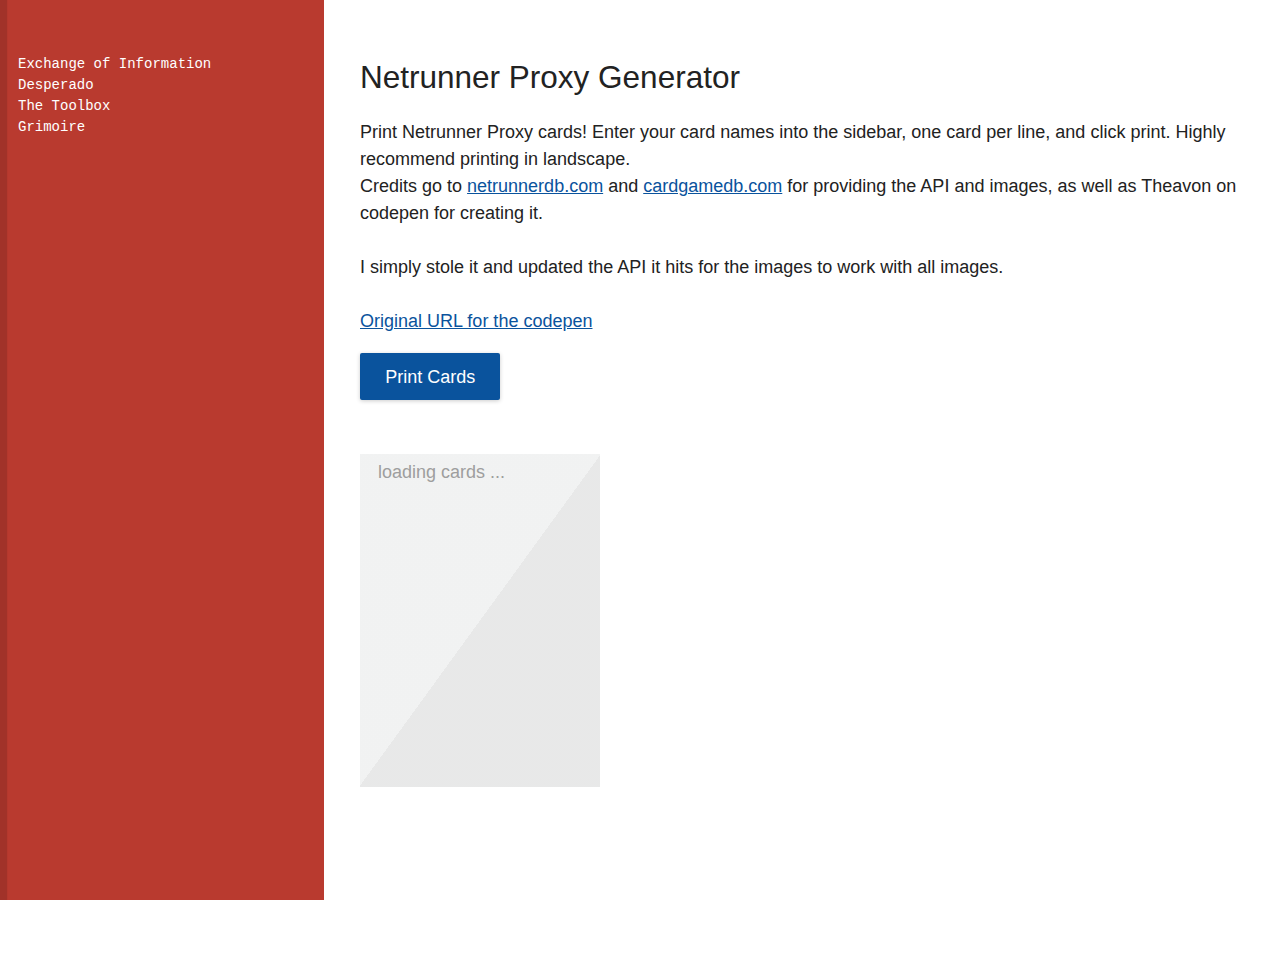
==== pages/netrunner/proxy-creator.html @ 9dec840b "adding netrunner proxy page" ====
<!DOCTYPE html>
<html lang="en" >
<head>
  <meta charset="UTF-8">
  <title>CodePen - Netrunner Proxy Generator</title>
  <meta name="viewport" content="width=device-width, initial-scale=1"><link rel="stylesheet" href="./style.css">

</head>
<body>
<!-- partial:index.partial.html -->
<div class="print-hide">

  <h1>
    Netrunner Proxy Generator
  </h1>

  <p>
    Print Netrunner Proxy cards! Enter your card names into the sidebar, one card per line, and click print. Highly recommend printing in landscape. <br />
    Credits go to <a href="https://netrunnerdb.com/" title="NetrunnerDB">netrunnerdb.com</a> and <a href="http://cardgamedb.com/" title="Card Game DB">cardgamedb.com</a> for providing the API and images, as well as Theavon on codepen for creating it. 
	<br><br>
	I simply stole it and updated the API it hits for the images to work with all images.
	<br><br>
	<a href="https://codepen.io/Theavon/pen/YQmgBG">Original URL for the codepen</a>
  </p>

  
  <p>
    <a class="btn" href="javascript:window.print();" title="Print">Print Cards</a>
  </p>
  
  <textarea id="UserInput" name="UserInput" placeholder="Card Names" autocomplete="off" autocorrect="off" autocapitalize="off" spellcheck="false" autofocus>
Exchange of Information
Desperado
The Toolbox
Grimoire
</textarea>
  
</div>

<div id="Cards"></div>
<!-- partial -->
  <script src='https://cdnjs.cloudflare.com/ajax/libs/jquery/3.2.1/jquery.min.js'></script><script  src="./script.js"></script>

</body>
</html>
---- pages/netrunner/style.css ----
*,
*:before,
*:after {
  box-sizing: border-box;
}

html,
html * {
  font-family: -apple-system, BlinkMacSystemFont, "Segoe UI", Roboto, Helvetica, Arial, sans-serif, "Apple Color Emoji", "Segoe UI Emoji", "Segoe UI Symbol";
  font-size: 18px;
  font-weight: 400;
  line-height: 1.5;
  color: #222;
}

body {
  margin: 0;
  background-color: white;
}

textarea {
  position: fixed;
  top: 0;
  left: 0;
  width: 18rem;
  height: 100vh;
  padding: 3rem 1rem 6rem 1rem;
  border: 0 none;
  box-shadow: inset 0.4rem 0 0 #a13229;
  background-color: #B93A2F;
  color: white;
  font-family: "Courier New", monospace;
  font-size: 14px;
  outline: none;
  resize: none;
  overflow-y: auto;
}

h1 {
  margin: 3rem 0 1rem 0;
  font-size: 1.75rem;
}

P {
  margin: 1rem 0;
}

strong, b {
  font-weight: 600;
}

a {
  color: #0A539D;
  font-weight: 400;
  text-decoration: underline;
}

.btn {
  display: inline-block;
  padding: 0.8em 1.4em;
  border: 0 solid transparent;
  border-radius: 2px;
  box-shadow: 0 1px 4px rgba(0, 0, 0, 0.2);
  background-color: #0A539D;
  color: white;
  line-height: 1;
  text-decoration: none !important;
  cursor: pointer;
  background-position: center;
  transition: background 0.125s;
}
.btn:hover {
  background: #B93A2F radial-gradient(circle, transparent 1%, #B93A2F 1%) center/15000%;
}
.btn:active {
  background-color: #0A539D;
  background-size: 100%;
  transition: background 0s;
}

img.card {
  width: 6.35cm;
  height: 8.8cm;
  vertical-align: top;
  border: 0.075cm solid black;
  background-color: black;
}

#Cards,
#Cards > * {
  line-height: 0;
}

.text-muted {
  color: #9e9e9e;
}

[data-loading] {
  display: inline-block;
  font-size: 1rem;
  line-height: 1;
  padding: 1em;
}

@media print {
  .print-hide {
    display: none;
  }
}
@media screen {
  body {
    margin: 0 1rem 4.4cm 20rem;
    overflow-y: scroll;
    cursor: default;
  }

  #Cards {
    margin-top: 3rem;
  }
  #Cards > * {
    display: inline-block;
    margin: 0;
    vertical-align: top;
    position: relative;
    z-index: 10;
    width: 6.35cm;
    height: 8.8cm;
    background: #f6f7f7 linear-gradient(-54deg, rgba(0, 0, 0, 0.06) 50%, rgba(0, 0, 0, 0.02) 50%);
    transform: scale(1);
    transition: transform 0.125s, filter 0.1s ease-in-out;
  }
  #Cards > * > img {
    border-radius: 0.1cm;
    background-image: none;
  }
  #Cards > * > img:after {
    content: "card";
    padding: 1.621em 1rem;
    line-height: 1.5;
  }
  #Cards > * > .label {
    visibility: hidden;
    position: absolute;
    left: 2px;
    right: 2px;
    bottom: 2px;
    padding: 0.5em 1em;
    border-radius: 0 0 0.1cm 0.1cm;
    font-size: 12px;
    line-height: 1.2;
    background: rgba(0, 0, 0, 0.6);
    color: white;
    opacity: 0;
    transition: opacity 0.1s;
  }
  #Cards > p {
    padding: 1.621em 1rem;
    line-height: 1.5;
  }
  #Cards > a:hover {
    transform: scale(1.1);
    z-index: 20;
  }
  #Cards > a:hover > .label {
    visibility: visible;
    opacity: 1;
  }
}
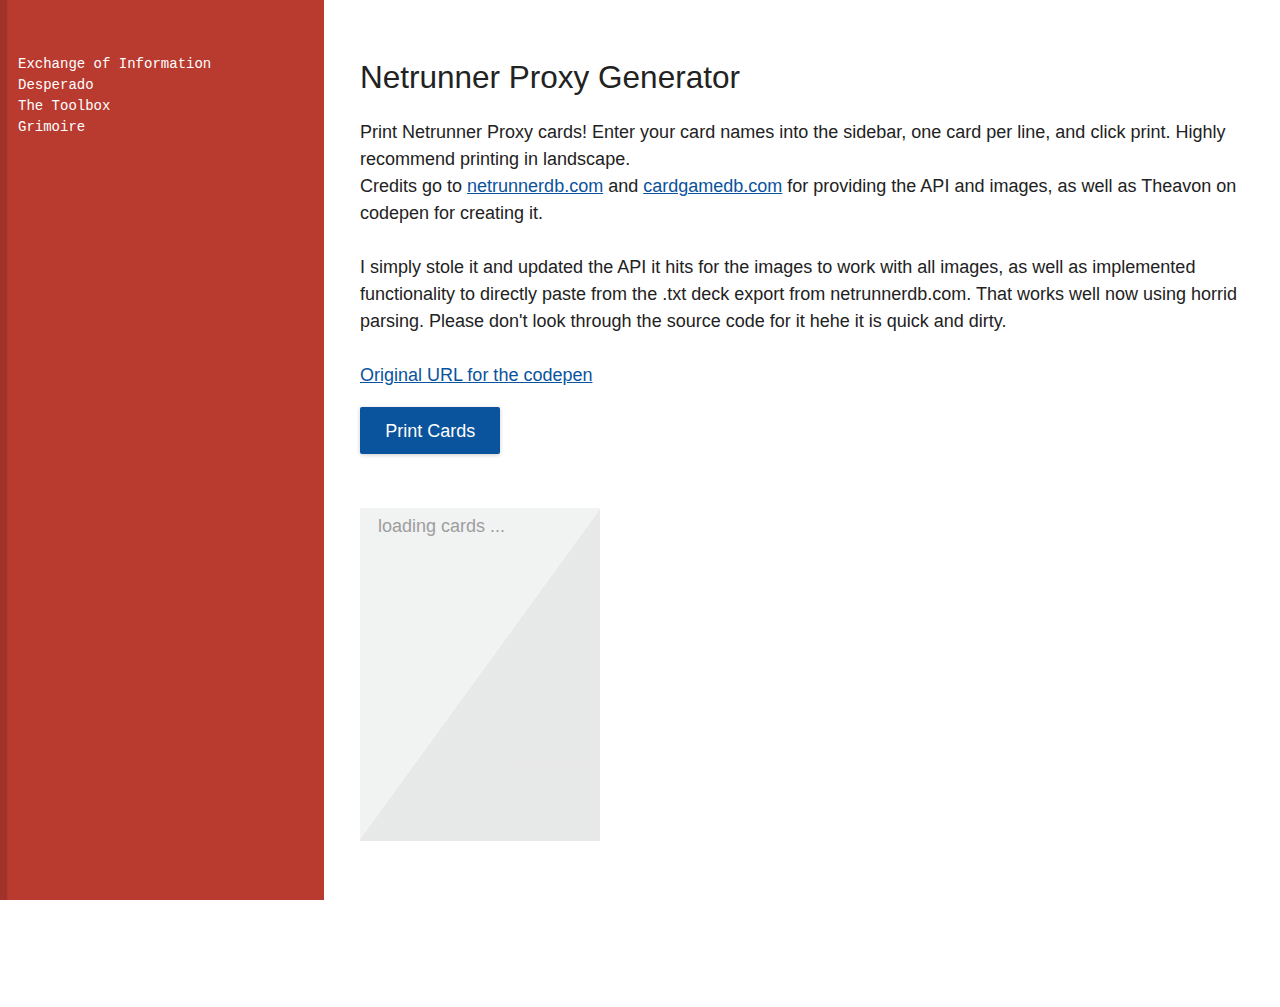
==== commit 7b4d7f8a: "added better word" ====
--- a/pages/netrunner/proxy-creator.html
+++ b/pages/netrunner/proxy-creator.html
@@ -18,7 +18,7 @@
     Print Netrunner Proxy cards! Enter your card names into the sidebar, one card per line, and click print. Highly recommend printing in landscape. <br />
     Credits go to <a href="https://netrunnerdb.com/" title="NetrunnerDB">netrunnerdb.com</a> and <a href="http://cardgamedb.com/" title="Card Game DB">cardgamedb.com</a> for providing the API and images, as well as Theavon on codepen for creating it. 
 	<br><br>
-	I simply stole it and updated the API it hits for the images to work with all images.
+	I simply stole it and updated the API it hits for the images to work with all images, as well as implemented functionality to directly paste from the .txt deck export from netrunnerdb.com. That works well now using horrid parsing. Please don't look through the source code for it hehe it is quick and dirty.
 	<br><br>
 	<a href="https://codepen.io/Theavon/pen/YQmgBG">Original URL for the codepen</a>
   </p>
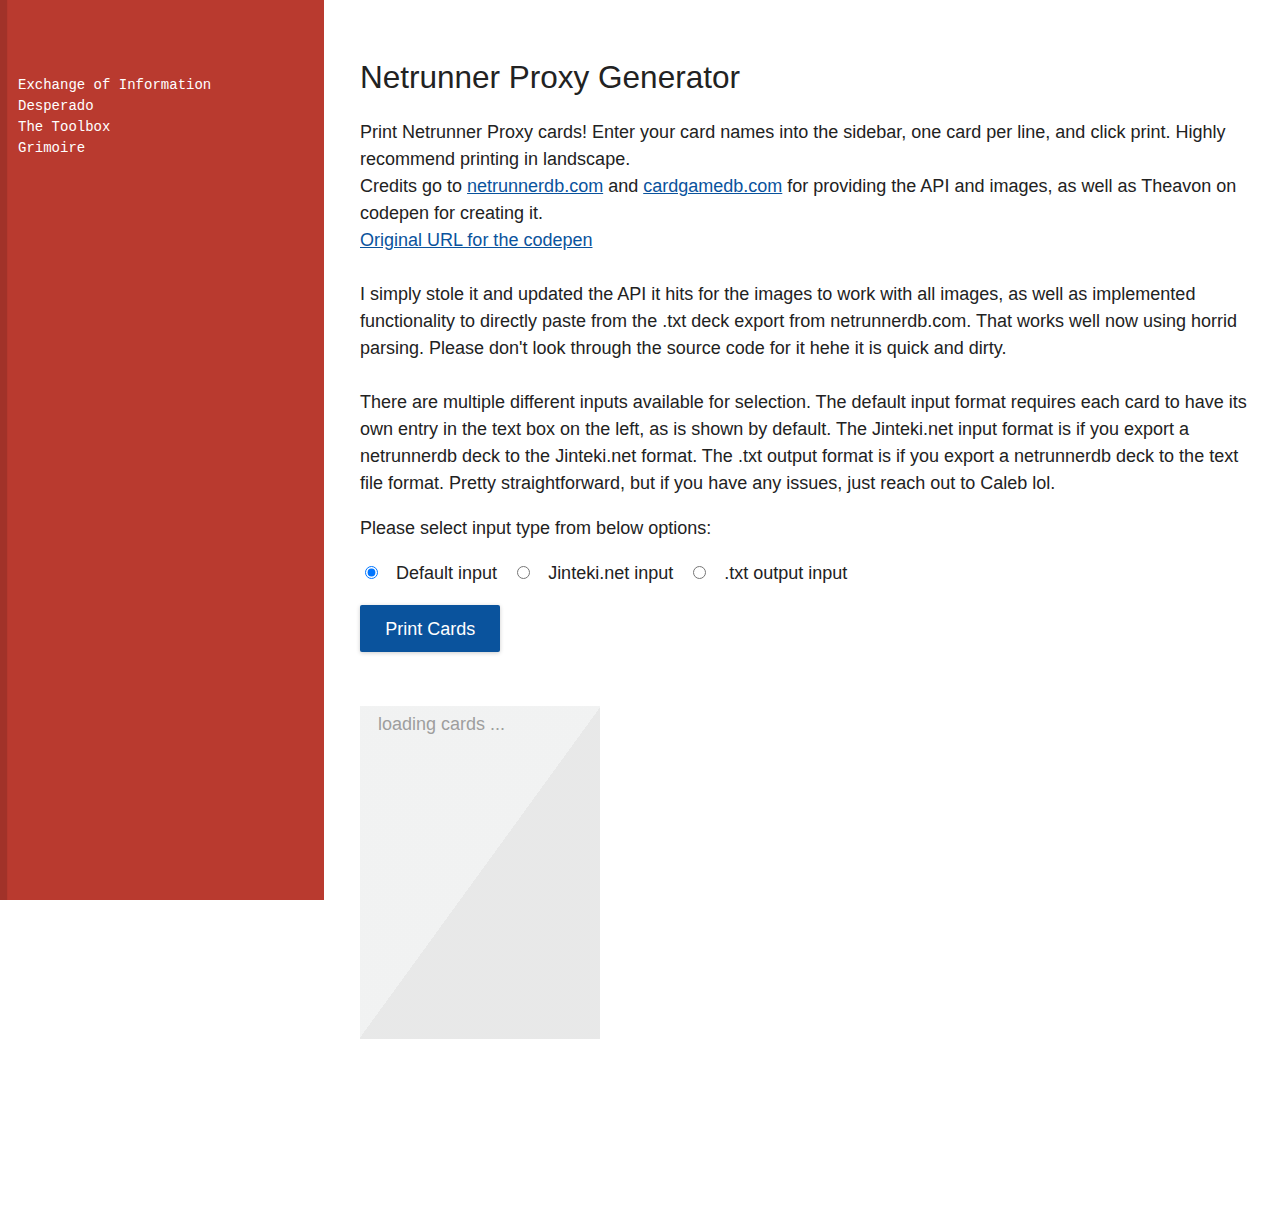
==== commit 785c42b3: "we made epic changes. it works better now" ====
--- a/pages/netrunner/proxy-creator.html
+++ b/pages/netrunner/proxy-creator.html
@@ -1,9 +1,12 @@
 <!DOCTYPE html>
 <html lang="en" >
+<script src="https://ajax.googleapis.com/ajax/libs/jquery/1.11.1/jquery.min.js"></script>
+
 <head>
   <meta charset="UTF-8">
-  <title>CodePen - Netrunner Proxy Generator</title>
+  <title>Netrunner Deck Printer</title>
   <meta name="viewport" content="width=device-width, initial-scale=1"><link rel="stylesheet" href="./style.css">
+  <link rel="shortcut icon" type="image/x-icon" href="../../static/img/favicon.ico">
 
 </head>
 <body>
@@ -17,18 +20,31 @@
   <p>
     Print Netrunner Proxy cards! Enter your card names into the sidebar, one card per line, and click print. Highly recommend printing in landscape. <br />
     Credits go to <a href="https://netrunnerdb.com/" title="NetrunnerDB">netrunnerdb.com</a> and <a href="http://cardgamedb.com/" title="Card Game DB">cardgamedb.com</a> for providing the API and images, as well as Theavon on codepen for creating it. 
+	<br>
+	<a href="https://codepen.io/Theavon/pen/YQmgBG">Original URL for the codepen</a>
 	<br><br>
 	I simply stole it and updated the API it hits for the images to work with all images, as well as implemented functionality to directly paste from the .txt deck export from netrunnerdb.com. That works well now using horrid parsing. Please don't look through the source code for it hehe it is quick and dirty.
 	<br><br>
-	<a href="https://codepen.io/Theavon/pen/YQmgBG">Original URL for the codepen</a>
+	
+	There are multiple different inputs available for selection. The default input format requires each card to have its own entry in the text box on the left, as is shown by default. The Jinteki.net input format is if you export a netrunnerdb deck to the Jinteki.net format. The .txt output format is if you export a netrunnerdb deck to the text file format. Pretty straightforward, but if you have any issues, just reach out to Caleb lol. 
   </p>
 
+  <p>Please select input type from below options:</p>
+  <div id="JnetWarning"></div>
+  <div>
+    <input type="radio" id="default" name="input" value="default" checked="checked">
+    <label for="default">Default input</label>
+    <input type="radio" id="jnet" name="input" value="jnet">
+    <label for="jnet">Jinteki.net input</label>
+    <input type="radio" id="txt" name="input" value="txt">
+    <label for="txt">.txt output input</label>
+  </div>
   
   <p>
     <a class="btn" href="javascript:window.print();" title="Print">Print Cards</a>
   </p>
+  <textarea id="UserInput" name="UserInput" placeholder="Card Names" autocomplete="off" autocorrect="off" autocapitalize="off" spellcheck="false" autofocus>
   
-  <textarea id="UserInput" name="UserInput" placeholder="Card Names" autocomplete="off" autocorrect="off" autocapitalize="off" spellcheck="false" autofocus>
 Exchange of Information
 Desperado
 The Toolbox
